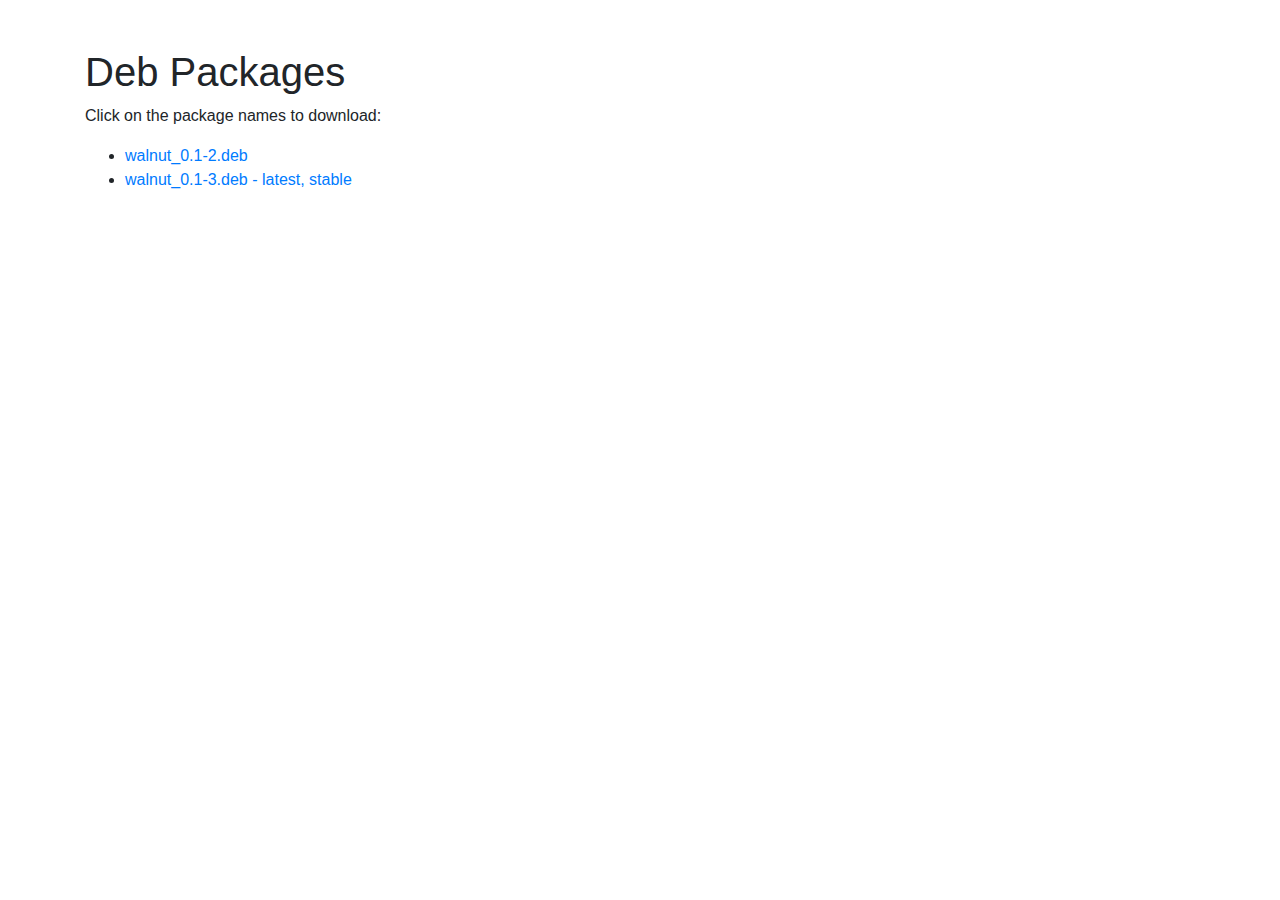
==== docs/index.html @ 459874d8 "Update docs/index.html, docs/walnut_0.1-2.deb" ====
<!DOCTYPE html>
<html lang="en">
<head>
    <meta charset="UTF-8">
    <meta name="viewport" content="width=device-width, initial-scale=1.0">
    <title>Deb Packages</title>
    <link rel="stylesheet" href="https://maxcdn.bootstrapcdn.com/bootstrap/4.5.2/css/bootstrap.min.css">
    <script src="https://ajax.googleapis.com/ajax/libs/jquery/3.5.1/jquery.min.js"></script>
    <script src="https://cdnjs.cloudflare.com/ajax/libs/popper.js/1.16.0/umd/popper.min.js"></script>
    <script src="https://maxcdn.bootstrapcdn.com/bootstrap/4.5.2/js/bootstrap.min.js"></script>
</head>
<body>
    <div class="container">
        <h1 class="mt-5">Deb Packages</h1>
        <p>Click on the package names to download:</p>
        <ul>
            <li><a href="docs/walnut_0.1-2.deb">walnut_0.1-2.deb</a></li>
            <li><a href="docs/walnut_0.1-3.deb">walnut_0.1-3.deb - latest, stable</a></li>
            <!-- Add more deb packages as needed -->
        </ul>
    </div>
</body>
</html>
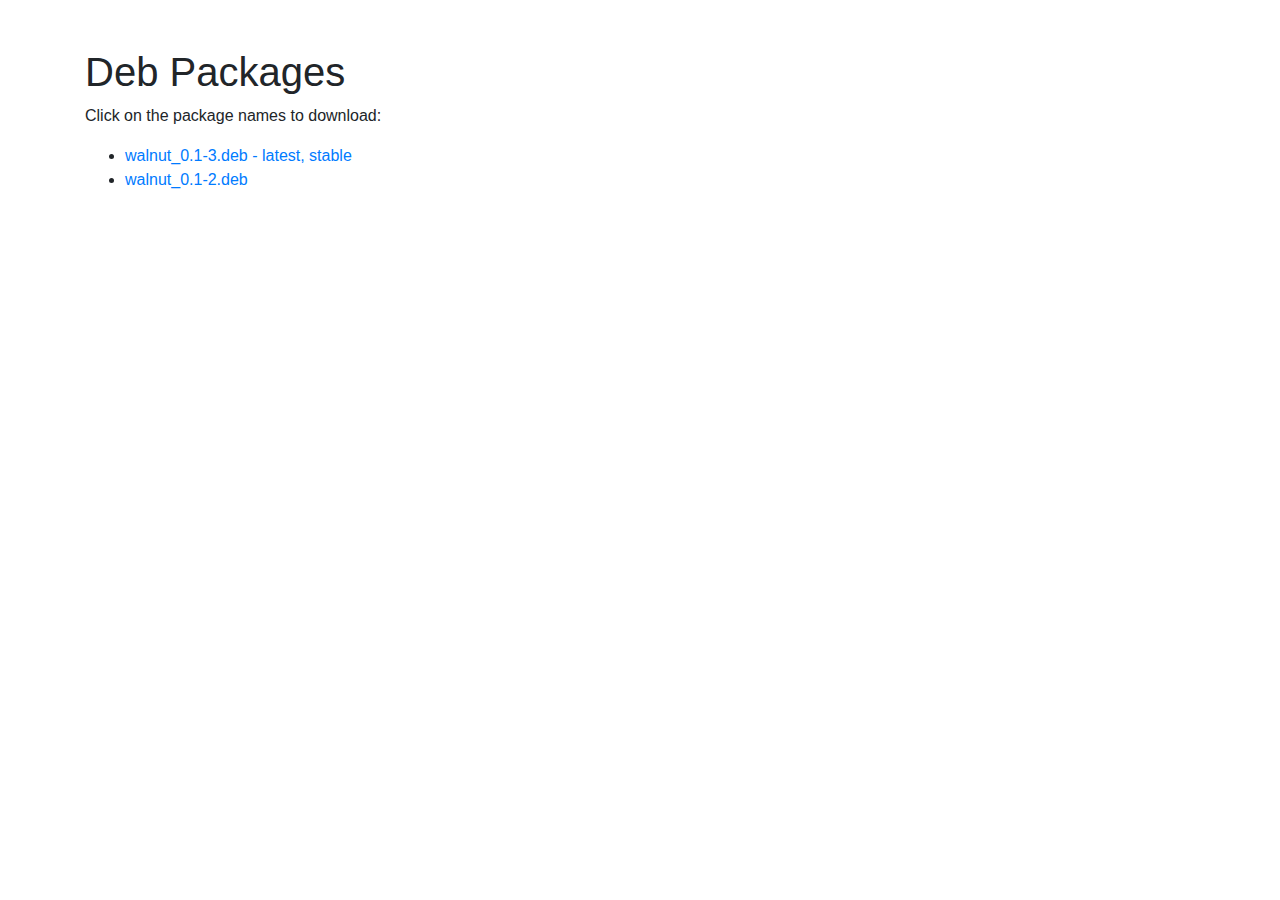
==== commit 3f89e7e8: "Update docs/walnut_0.1-3.deb, docs/index.html" ====
--- a/docs/index.html
+++ b/docs/index.html
@@ -14,8 +14,8 @@
         <h1 class="mt-5">Deb Packages</h1>
         <p>Click on the package names to download:</p>
         <ul>
-            <li><a href="docs/walnut_0.1-2.deb">walnut_0.1-2.deb</a></li>
-            <li><a href="docs/walnut_0.1-3.deb">walnut_0.1-3.deb - latest, stable</a></li>
+            <li><a href="walnut_0.1-3.deb">walnut_0.1-3.deb - latest, stable</a></li>
+            <li><a href="walnut_0.1-2.deb">walnut_0.1-2.deb</a></li>
             <!-- Add more deb packages as needed -->
         </ul>
     </div>
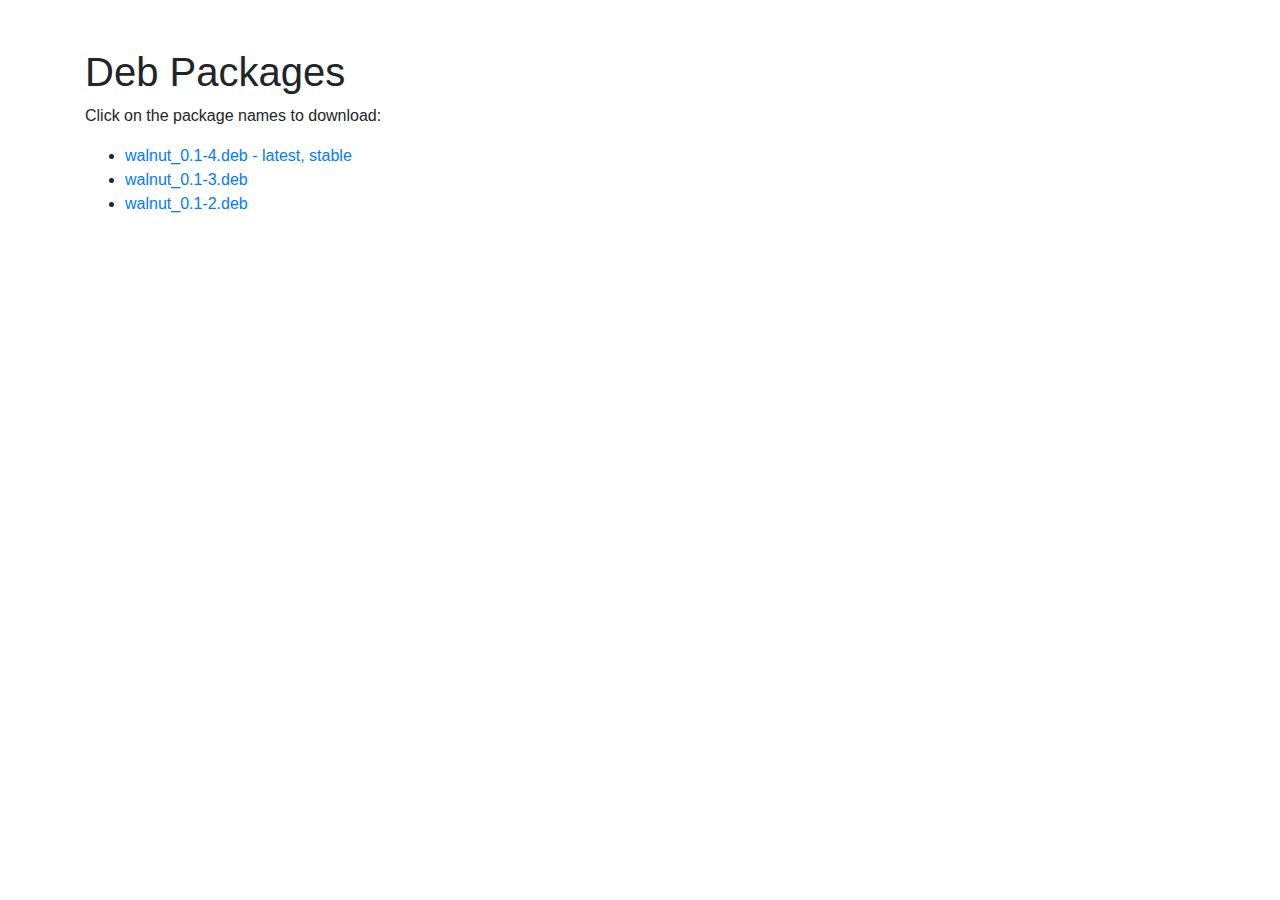
==== commit c93842b6: "edit docs" ====
--- a/docs/index.html
+++ b/docs/index.html
@@ -14,7 +14,8 @@
         <h1 class="mt-5">Deb Packages</h1>
         <p>Click on the package names to download:</p>
         <ul>
-            <li><a href="walnut_0.1-3.deb">walnut_0.1-3.deb - latest, stable</a></li>
+            <li><a href="walnut_0.1-4.deb">walnut_0.1-4.deb - latest, stable</a></li>
+            <li><a href="walnut_0.1-3.deb">walnut_0.1-3.deb</a></li>
             <li><a href="walnut_0.1-2.deb">walnut_0.1-2.deb</a></li>
             <!-- Add more deb packages as needed -->
         </ul>
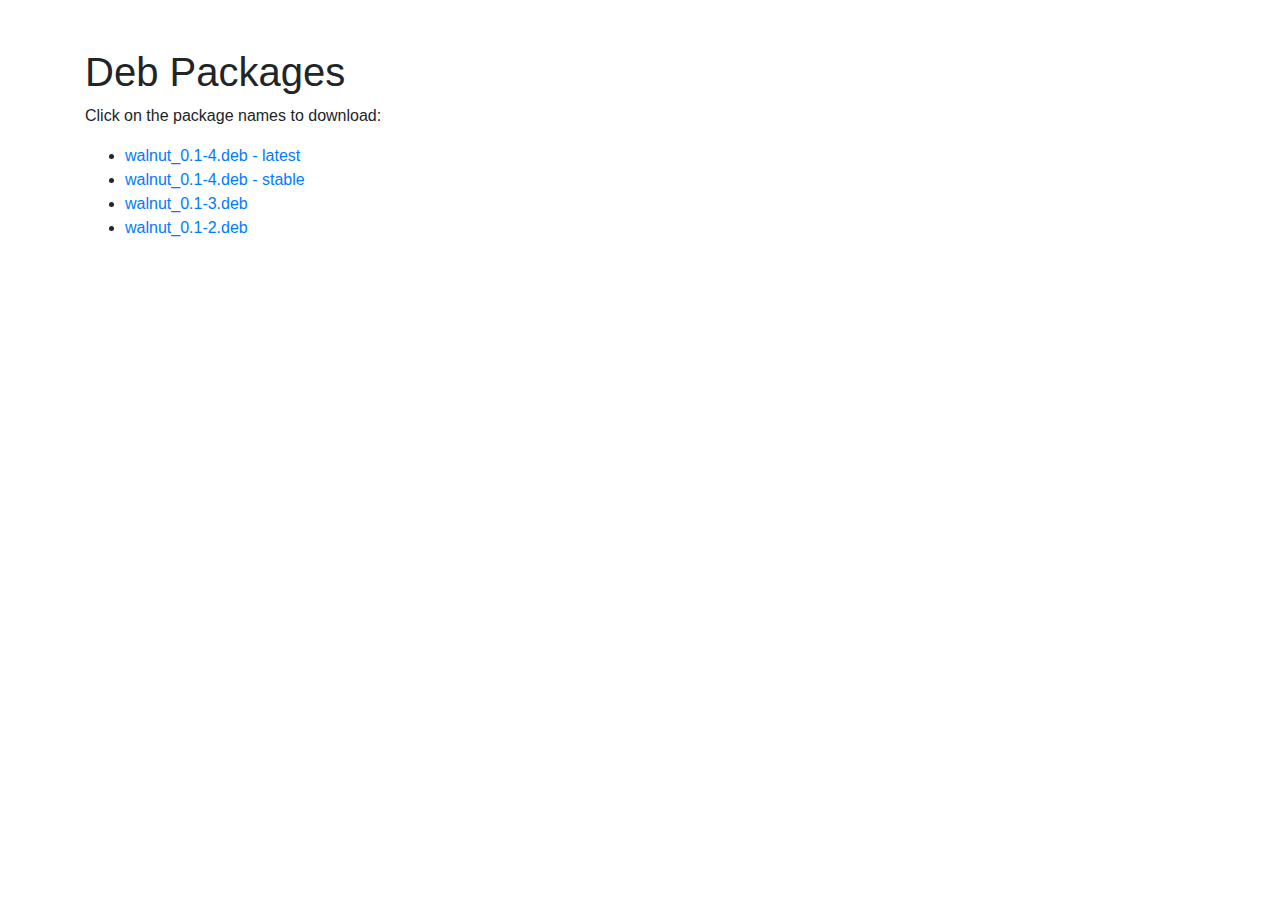
==== commit 64ddce94: "Update docs/walnut_0.1-5.deb, docs/index.html" ====
--- a/docs/index.html
+++ b/docs/index.html
@@ -14,7 +14,8 @@
         <h1 class="mt-5">Deb Packages</h1>
         <p>Click on the package names to download:</p>
         <ul>
-            <li><a href="walnut_0.1-4.deb">walnut_0.1-4.deb - latest, stable</a></li>
+            <li><a href="walnut_0.1-5.deb">walnut_0.1-4.deb - latest</a></li>
+            <li><a href="walnut_0.1-4.deb">walnut_0.1-4.deb - stable</a></li>
             <li><a href="walnut_0.1-3.deb">walnut_0.1-3.deb</a></li>
             <li><a href="walnut_0.1-2.deb">walnut_0.1-2.deb</a></li>
             <!-- Add more deb packages as needed -->
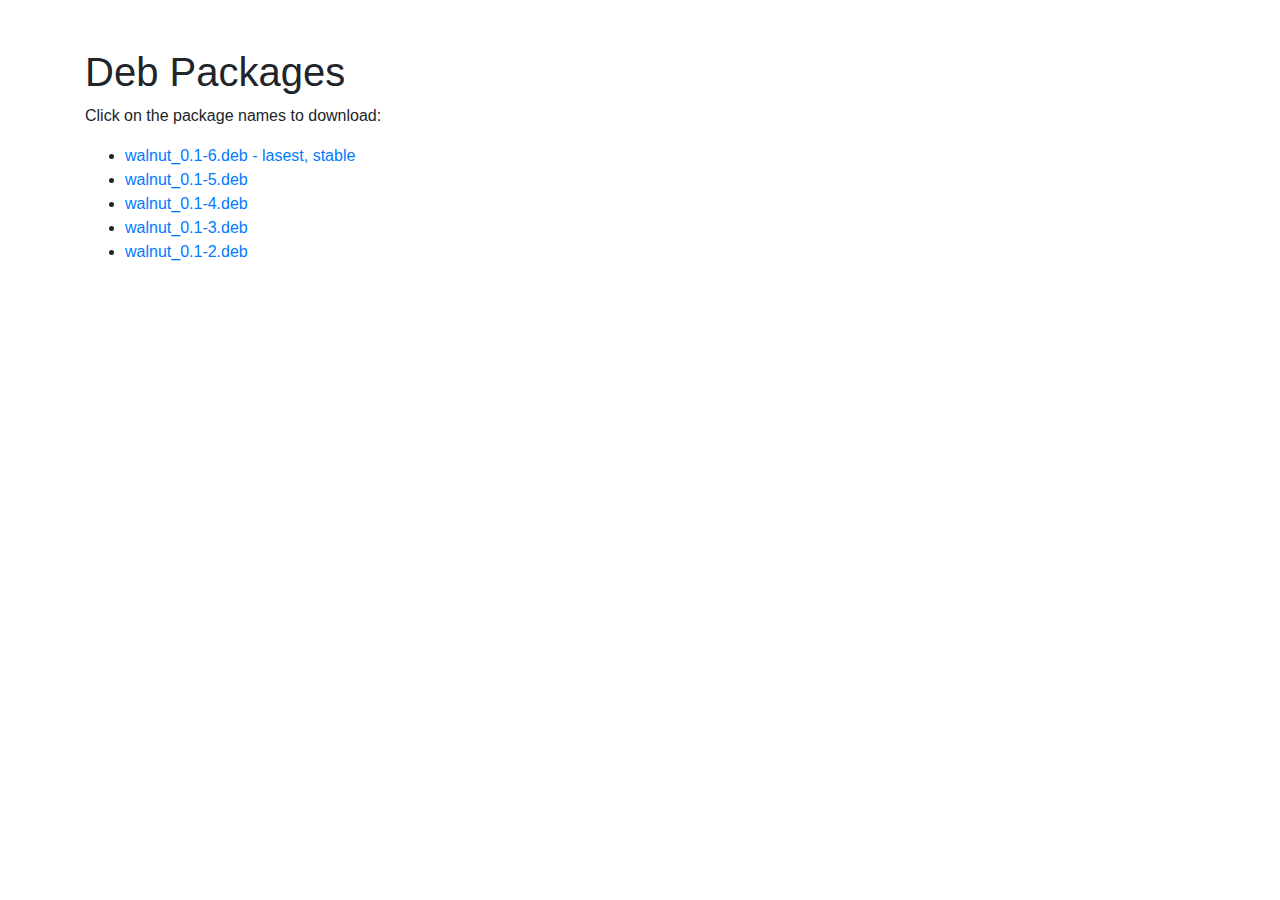
==== commit 4281b117: "Dev" ====
--- a/docs/index.html
+++ b/docs/index.html
@@ -14,8 +14,9 @@
         <h1 class="mt-5">Deb Packages</h1>
         <p>Click on the package names to download:</p>
         <ul>
-            <li><a href="walnut_0.1-5.deb">walnut_0.1-4.deb - latest</a></li>
-            <li><a href="walnut_0.1-4.deb">walnut_0.1-4.deb - stable</a></li>
+            <li><a href="walnut_0.1-6.deb">walnut_0.1-6.deb - lasest, stable</a></li>
+            <li><a href="walnut_0.1-5.deb">walnut_0.1-5.deb</a></li>
+            <li><a href="walnut_0.1-4.deb">walnut_0.1-4.deb</a></li>
             <li><a href="walnut_0.1-3.deb">walnut_0.1-3.deb</a></li>
             <li><a href="walnut_0.1-2.deb">walnut_0.1-2.deb</a></li>
             <!-- Add more deb packages as needed -->
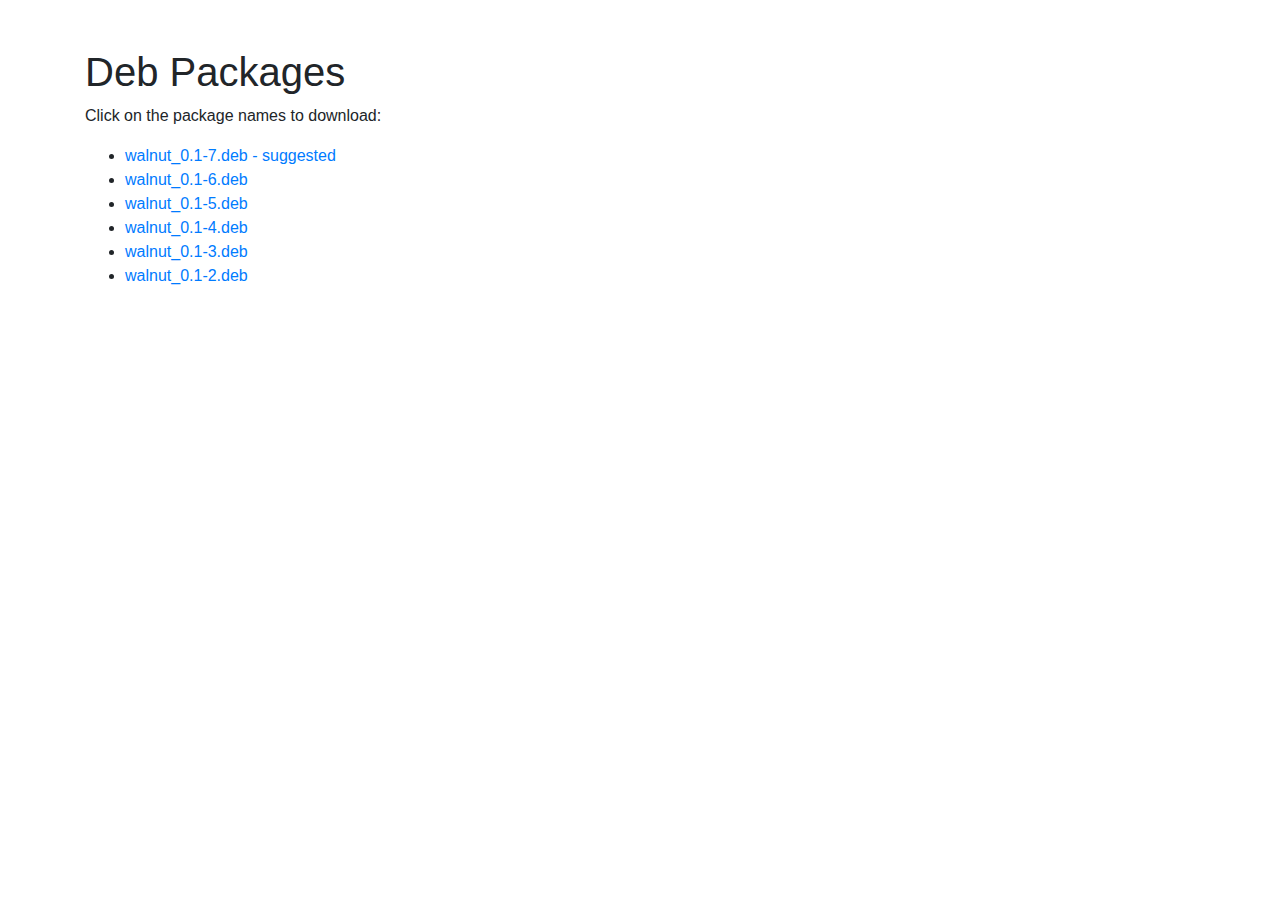
==== commit 3185b92f: "0.1-7 prep" ====
--- a/docs/index.html
+++ b/docs/index.html
@@ -14,7 +14,8 @@
         <h1 class="mt-5">Deb Packages</h1>
         <p>Click on the package names to download:</p>
         <ul>
-            <li><a href="walnut_0.1-6.deb">walnut_0.1-6.deb - lasest, stable</a></li>
+            <li><a href="walnut_0.1-7.deb">walnut_0.1-7.deb - suggested</a></li>
+            <li><a href="walnut_0.1-6.deb">walnut_0.1-6.deb</a></li>
             <li><a href="walnut_0.1-5.deb">walnut_0.1-5.deb</a></li>
             <li><a href="walnut_0.1-4.deb">walnut_0.1-4.deb</a></li>
             <li><a href="walnut_0.1-3.deb">walnut_0.1-3.deb</a></li>
